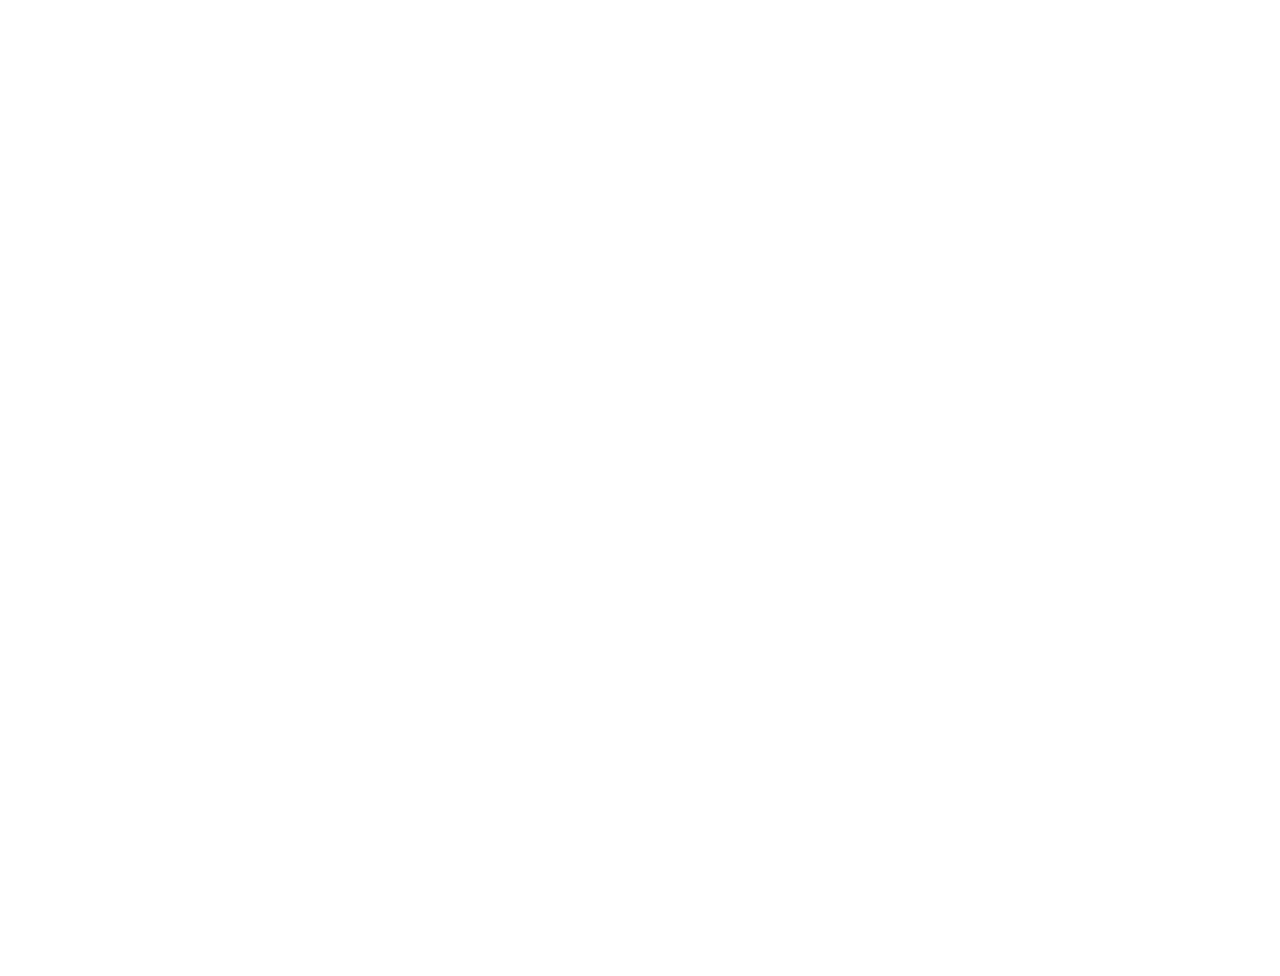
==== Assessment Code/HTML/index.html @ 47452c05 "formatting and loading pages" ====
<!DOCTYPE html>
<html lang="en">
  <head>
    <meta charset="UTF-8" />
    <meta http-equiv="X-UA-Compatible" content="IE=edge" />
    <meta name="viewport" content="width=device-width, initial-scale=1.0" />
    <title>Orizoru: Photo Op</title>
    <script type="text/javascript" src="https://unpkg.com/webcam-easy/dist/webcam-easy.min.js" defer></script>
    <script src="../JS/ai.js" defer></script>
    <script src="../JS/ai2.js" defer></script>
    <link rel="stylesheet" href="https://fonts.googleapis.com/css2?family=Material+Symbols+Outlined:opsz,wght,FILL,GRAD@48,400,0,0" />
    <link rel="stylesheet" href="../CSS/style.css" />
  </head>

  <body onload="webcamStart()">
    
    <container class="indexPage" id="indexPage"> 
      <p id="para1"> Take a photo. Its on the house ;). </p>
      <div class="buttons">
          <button id="takePhoto"> Snap!</button>
          <button id="submit"> Enter. </button>
      </div>

      <video id="webcam"></video>
      <canvas id="canvas" class="capturedImage"> </canvas>

      <div id="results"> 
        <div class="container">
          <div class="right" id="textBox1"></div>
      </div>
          <div class="container">
              <div class="right" id="textBox2"></div>
          </div>
          <div class="container">
              <div class="left" id="textBox3"></div>
          </div>
          <div class="container">
              <div class="left" id="textBox5"></div>
              <div class="right" id="textBox6"></div>
          </div>
      </div>
    </container>

    <container class="tablePage" id="tablePage"> 
      <div>
        <h1 id="title2"> Your Table No. is: </h1>
        <h1 id="tableText"> </h1>
        <button id="contBtn" onclick="document.location='Select.html'"> Continue </button>
      </div>
    </container>

    <container id="randomPage2"> 
      <div> 
          <h1> Drinks </h1>
          <p id=""></p>
      </div>
      
      <h1 id="title2"> We Hope You Enjoy :). </h1>
  </container>
  </body>
</html>
---- Assessment Code/CSS/style.css ----
@import "https://unpkg.com/open-props";

* {
    box-sizing: border-box;
  }

body {
    display: grid;
    place-items: center;
    min-height: 100vh;
    font-family: "Libre Baskerville", serif;
    justify-content: center;
    flex-direction: column;
    text-align: center;
    align-items: center;
    color: white;
    height: 100%;
    width: 100%;
    background: var(--gradient-1);
}
  
#myPhoto {
    justify-content: center;
}

button {
    margin: 2vw;
    padding: 1vw;
    width: 10%;
    background-color: transparent;
    border: solid;
    min-width: fit-content;
    font: 2vw "Libre Baskerville", serif;
    color: white;

}

button:hover {
    background-color: rgb(255, 243, 245);
    color: palevioletred;
    transition: 0.5s;
}

.analysation {
    margin: 3vw;
}

h2 {
    font-size: 2vw;
}

.capturedImage {
    width: 640px;
    height: 480px;
}

#title {
    font-size: 6vw;
    margin-top: 200px;
    color: white;
}

#title2 {
    font-size: 6vw;
    color: white;
}

#clock {
    font-size: 6vw;
    margin-top: 50px;
    color: white;
    font-family: 'Times New Roman', Times, serif;
    font-weight: lighter;
}

p {
    font-size: 2vw;
}

.tablePage {
    display: none;
}

.container {
    display: grid;
    margin: 2vw;
    width: 50%;
    justify-content: center;
    justify-items: center;

}

#webcam {
    width: 100%;

}

#tableText {
    font-size: 6vw;
}

#randomBtn {
    padding: 2vw;
    font-size: 3vw;
}

#randomPage2 {
    display: none;
}
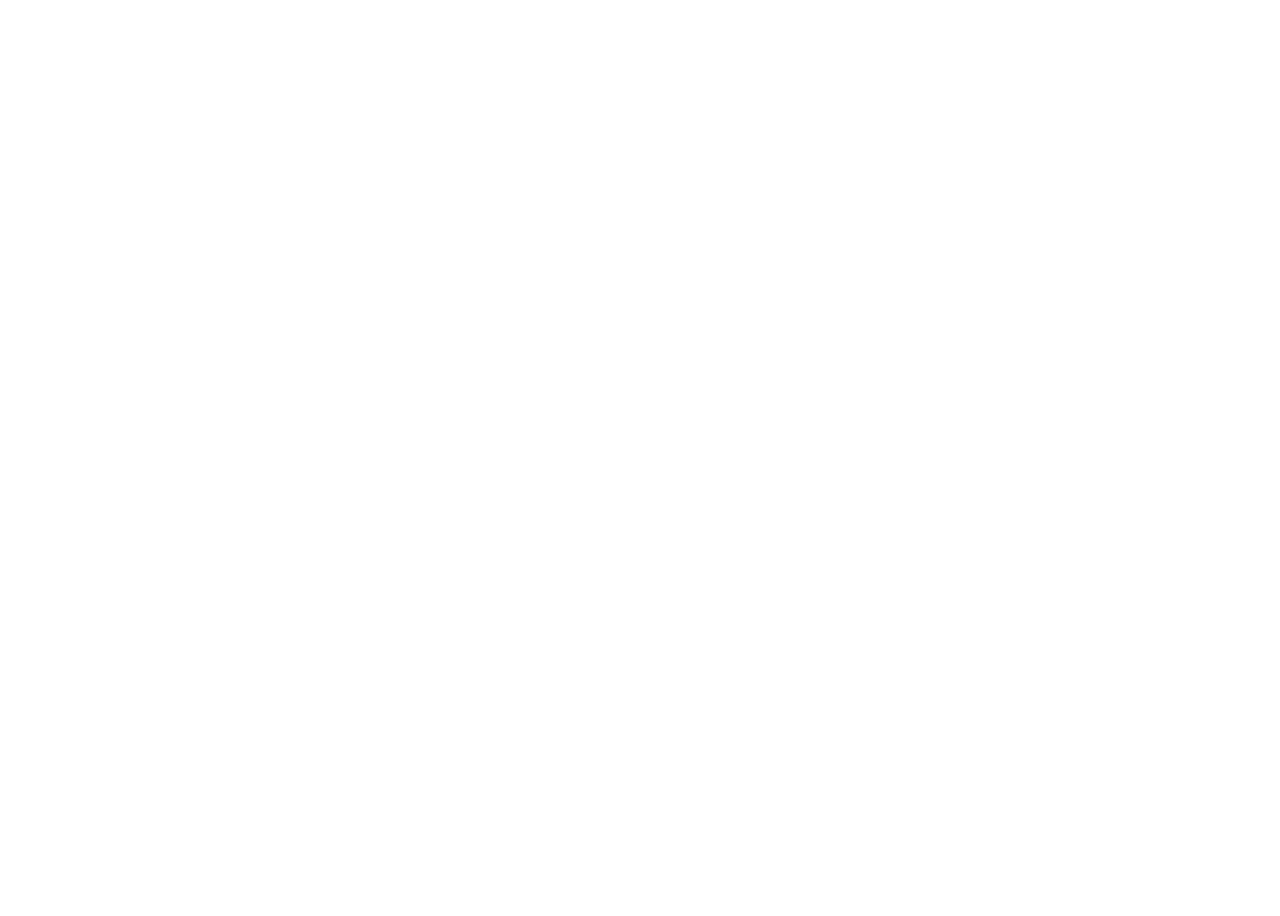
==== commit c9fe677c: "it finally works :)))))" ====
--- a/Assessment Code/HTML/index.html
+++ b/Assessment Code/HTML/index.html
@@ -14,48 +14,251 @@
 
   <body onload="webcamStart()">
     
-    <container class="indexPage" id="indexPage"> 
+    <container class="indexPage" id="indexPage" style="display: block;"> 
       <p id="para1"> Take a photo. Its on the house ;). </p>
       <div class="buttons">
           <button id="takePhoto"> Snap!</button>
           <button id="submit"> Enter. </button>
       </div>
-
       <video id="webcam"></video>
       <canvas id="canvas" class="capturedImage"> </canvas>
-
-      <div id="results"> 
-        <div class="container">
-          <div class="right" id="textBox1"></div>
-      </div>
-          <div class="container">
-              <div class="right" id="textBox2"></div>
-          </div>
-          <div class="container">
-              <div class="left" id="textBox3"></div>
-          </div>
-          <div class="container">
-              <div class="left" id="textBox5"></div>
-              <div class="right" id="textBox6"></div>
-          </div>
-      </div>
-    </container>
-
-    <container class="tablePage" id="tablePage"> 
+    </container>
+
+
+    <container class="tablePage" id="tablePage" style="display: none;"> 
       <div>
         <h1 id="title2"> Your Table No. is: </h1>
         <h1 id="tableText"> </h1>
-        <button id="contBtn" onclick="document.location='Select.html'"> Continue </button>
-      </div>
-    </container>
-
-    <container id="randomPage2"> 
+        <button id="contBtn"> Continue </button>
+      </div>
+    </container>
+
+    <container id="selectPage" style="display: none;"> 
+      <h1 id="title2"> AVAILABLE MENUS </h1>
+      <div class="buttons">
+        <button id="drinksBtn"> Drinks Menu </button>
+        <button id="dinnnerBtn"> Dinner Menu </button>
+        <button id="dessertBtn"> Dessert Menu </button>
+      </div>
+      <button id="randomBtn"> Personalised Menu. </button>
+    </container>
+
+
+    <container id="randomPage" style="display: none;"> 
+      <h1 id="title2"> Personalised Menu. </h1>
+      <p style="font-style: italic;"> Enjoy a randomly selected menu selected for you and anyone else at your table!</p>
+      <button id="randomMenuBtn"> Continue </button>
+    </container>
+
+
+    <container id="randomPage2" style="display: none;"> 
       <div> 
           <h1> Drinks </h1>
-          <p id=""></p>
-      </div>
-      
-      <h1 id="title2"> We Hope You Enjoy :). </h1>
+          <p id="textBox1"></p>
+          <h1> Dinner </h1>
+          <p id="textBox2"></p>
+          <h2> Dessert </h2>
+          <p id="textBox3"> </p>
+      </div>
+      <h1> We Hope You Enjoy :). </h1>
+    </container>
+
+    <container id="drinksMenu" style="display: none;"> 
+      <div class="menu">
+          <h1> DRINKS </h1>
+          <h2> Asian </h2>
+
+          <p> Shibuya Honey Toast | $7.50
+              - Brick toast
+              
+              Banh Gan | $9.80
+              - Vietnamese Coconut Creme Caramel
+              
+              Mochi | $7.80
+              - Slider of 6 flavours
+          </p>
+          
+          
+          <h2> European </h2>
+          
+          <p>Bombe Alaska | $12.00
+              - Ice Cream inside Meringue
+              
+              Trifle - Non Alcoholic | $7.00
+              - With Mini Eclairs
+              
+              Italian Tiramisu | $6.00
+              - With Ice-Cream and Strawberries
+          </p>
+          
+          
+          <h2> Eurasian</h2>
+          
+          <p> Mango Pudding | $7.60
+              - Your Choice of Topping
+              
+              Black sesame Ice-Cream Cones | $3.80
+              - With Matcha or Green Tea Ice-Cream
+          </p>          
+          
+
+          <h2> Classic </h2>
+          
+          <p> Ice Cream | $3.50
+              - Your Choice of Flavour
+              
+              Cheesecake of the Day | $TBD
+              
+              Lava Cake | $6.50
+              - With strawberries
+          </p>
+          <button class="returnBtn"> Return </button>
+      </div> 
   </container>
+
+  <container id="dinnerMenu" style="display: none;"> 
+    <div class="menu">
+        <h1> DINNER </h1>
+        <h2> Asian </h2>
+
+        <p> Shibuya Honey Toast | $7.50
+            - Brick toast
+            
+            Banh Gan | $9.80
+            - Vietnamese Coconut Creme Caramel
+            
+            Mochi | $7.80
+            - Slider of 6 flavours
+        </p>
+        
+        
+        <h2> European </h2>
+        
+        <p>Bombe Alaska | $12.00
+            - Ice Cream inside Meringue
+            
+            Trifle - Non Alcoholic | $7.00
+            - With Mini Eclairs
+            
+            Italian Tiramisu | $6.00
+            - With Ice-Cream and Strawberries
+        </p>
+        
+        
+        <h2> Eurasian</h2>
+        
+        <p> Mango Pudding | $7.60
+            - Your Choice of Topping
+            
+            Black sesame Ice-Cream Cones | $3.80
+            - With Matcha or Green Tea Ice-Cream
+        </p>          
+        
+
+        <h2> Classic </h2>
+        
+        <p> Ice Cream | $3.50
+            - Your Choice of Flavour
+            
+            Cheesecake of the Day | $TBD
+            
+            Lava Cake | $6.50
+            - With strawberries
+        </p>
+        <button class="returnBtn"> Return </button>
+    </div> 
+</container>
+
+<container id="dessertMenu" style="display: none;"> 
+  <div class="menu">
+      <h1> DESSERT </h1>
+      <h2> Asian </h2>
+
+      <p> Shibuya Honey Toast | $7.50
+          - Brick toast
+          
+          Banh Gan | $9.80
+          - Vietnamese Coconut Creme Caramel
+          
+          Mochi | $7.80
+          - Slider of 6 flavours
+      </p>
+      
+      
+      <h2> European </h2>
+      
+      <p>Bombe Alaska | $12.00
+          - Ice Cream inside Meringue
+          
+          Trifle - Non Alcoholic | $7.00
+          - With Mini Eclairs
+          
+          Italian Tiramisu | $6.00
+          - With Ice-Cream and Strawberries
+      </p>
+      
+      
+      <h2> Eurasian</h2>
+      
+      <p> Mango Pudding | $7.60
+          - Your Choice of Topping
+          
+          Black sesame Ice-Cream Cones | $3.80
+          - With Matcha or Green Tea Ice-Cream
+      </p>          
+      
+
+      <h2> Classic </h2>
+      
+      <p> Ice Cream | $3.50
+          - Your Choice of Flavour
+          
+          Cheesecake of the Day | $TBD
+          
+          Lava Cake | $6.50
+          - With strawberries
+      </p>
+      <button class="returnBtn"> Return </button>
+  </div> 
+</container>
+
+    <script>
+      document.getElementById("submit").addEventListener('click', function() {
+        document.getElementById('indexPage').style.display= "none"; 
+        document.getElementById('tablePage').style.display = "block";
+      });
+      document.getElementById("contBtn").addEventListener('click', function() {
+        document.getElementById('tablePage').style.display= "none";
+        document.getElementById('selectPage').style.display = "block";
+      });
+      document.getElementById("randomBtn").addEventListener('click', function() {
+        document.getElementById('selectPage').style.display= "none"; 
+        document.getElementById('randomPage').style.display = "block";
+      });
+      document.getElementById("randomMenuBtn").addEventListener('click', function() {
+        document.getElementById('randomPage').style.display= "none"; 
+        document.getElementById('randomPage2').style.display = "block";
+      });
+      document.getElementById('drinksBtn').addEventListener('click', function() {
+        document.getElementById('selectPage').style.display= "none"; 
+        document.getElementById('drinksMenu').style.display = "block";
+      });
+      document.getElementById('dinnerBtn').addEventListener('click', function() {
+        document.getElementById('selectPage').style.display= "none"; 
+        document.getElementById('dinnerMenu').style.display = "block";
+      });
+      document.getElementById('dessertBtn').addEventListener('click', function() {
+        document.getElementById('selectPage').style.display= "none"; 
+        document.getElementById('dessertMenu').style.display = "block";
+      });
+      document.getElementsByClassName('returnBtn').addEventListener('click', function() {       
+        document.getElementById('selectPage').style.display= "block"; 
+        document.getElementById('dessertMenu').style.display = "none";
+        document.getElementById('dinnerMenu').style.display = "none";
+        document.getElementById('drinksMenu').style.display = "none";
+      })
+    </script> 
+
+
   </body>
 </html>
--- a/Assessment Code/CSS/style.css
+++ b/Assessment Code/CSS/style.css
@@ -77,10 +77,6 @@
     font-size: 2vw;
 }
 
-.tablePage {
-    display: none;
-}
-
 .container {
     display: grid;
     margin: 2vw;
@@ -104,6 +100,3 @@
     font-size: 3vw;
 }
 
-#randomPage2 {
-    display: none;
-}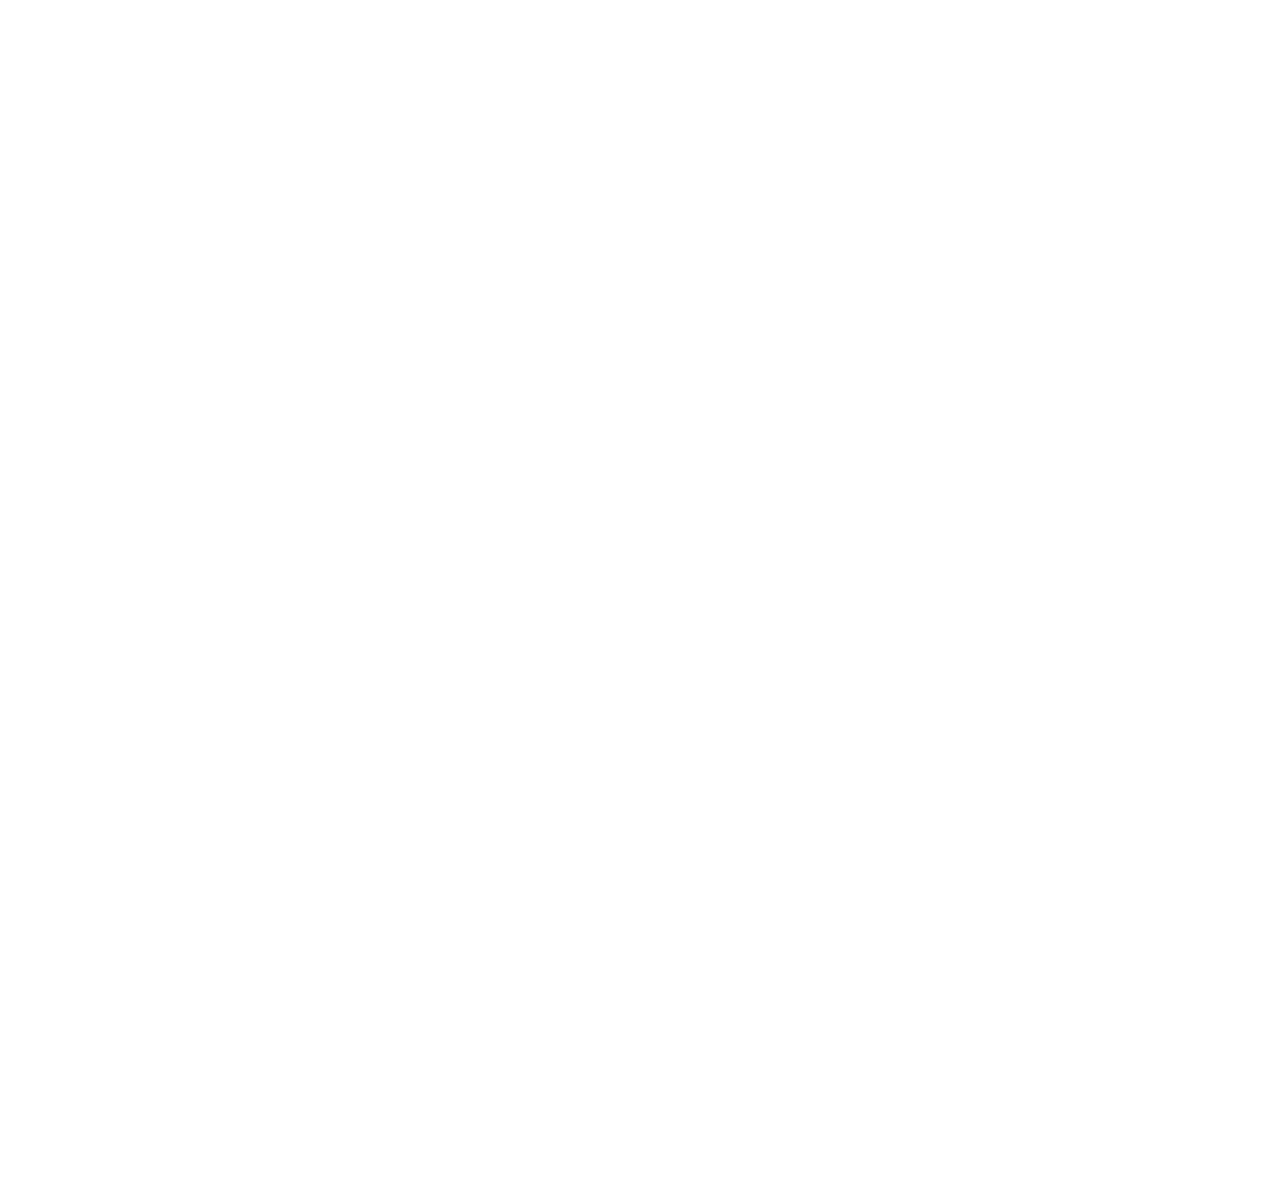
==== commit 5c60473f: "things" ====
--- a/Assessment Code/HTML/index.html
+++ b/Assessment Code/HTML/index.html
@@ -12,18 +12,23 @@
     <link rel="stylesheet" href="../CSS/style.css" />
   </head>
 
+    <!-- shortens the amount of input needed from the user and starts the webcam as soon as the page loads. -->
+
   <body onload="webcamStart()">
     
+      <!-- main webcam page -->
+
     <container class="indexPage" id="indexPage" style="display: block;"> 
       <p id="para1"> Take a photo. Its on the house ;). </p>
       <div class="buttons">
           <button id="takePhoto"> Snap!</button>
           <button id="submit"> Enter. </button>
       </div>
-      <video id="webcam"></video>
+      <video id="webcam" class="capturedImage"></video>
       <canvas id="canvas" class="capturedImage"> </canvas>
     </container>
 
+<!-- page where the table number assigned to the group is shown  -->
 
     <container class="tablePage" id="tablePage" style="display: none;"> 
       <div>
@@ -33,16 +38,19 @@
       </div>
     </container>
 
+  <!-- where the user can select menu items -->
+
     <container id="selectPage" style="display: none;"> 
       <h1 id="title2"> AVAILABLE MENUS </h1>
       <div class="buttons">
         <button id="drinksBtn"> Drinks Menu </button>
-        <button id="dinnnerBtn"> Dinner Menu </button>
+        <button id="dinnerBtn"> Dinner Menu </button>
         <button id="dessertBtn"> Dessert Menu </button>
       </div>
       <button id="randomBtn"> Personalised Menu. </button>
     </container>
 
+  <!-- page that explains to the user what the personalised menu is. -->
 
     <container id="randomPage" style="display: none;"> 
       <h1 id="title2"> Personalised Menu. </h1>
@@ -50,6 +58,7 @@
       <button id="randomMenuBtn"> Continue </button>
     </container>
 
+      <!-- page that displays the selected personalised menu items -->
 
     <container id="randomPage2" style="display: none;"> 
       <div> 
@@ -61,7 +70,10 @@
           <p id="textBox3"> </p>
       </div>
       <h1> We Hope You Enjoy :). </h1>
-    </container>
+      <button id="returnBtn4"> Return </button>
+    </container>
+
+      <!--drinks menu text -->
 
     <container id="drinksMenu" style="display: none;"> 
       <div class="menu">
@@ -112,9 +124,11 @@
               Lava Cake | $6.50
               - With strawberries
           </p>
-          <button class="returnBtn"> Return </button>
+          <button id="returnBtn"> Return </button>
       </div> 
   </container>
+
+  <!--dinner menu text -->
 
   <container id="dinnerMenu" style="display: none;"> 
     <div class="menu">
@@ -165,13 +179,15 @@
             Lava Cake | $6.50
             - With strawberries
         </p>
-        <button class="returnBtn"> Return </button>
+        <button id="returnBtn2"> Return </button>
     </div> 
 </container>
 
+  <!--dessert menu text -->
+
 <container id="dessertMenu" style="display: none;"> 
   <div class="menu">
-      <h1> DESSERT </h1>
+      <h1> DESSERT </h1>t
       <h2> Asian </h2>
 
       <p> Shibuya Honey Toast | $7.50
@@ -218,9 +234,11 @@
           Lava Cake | $6.50
           - With strawberries
       </p>
-      <button class="returnBtn"> Return </button>
+      <button id="returnBtn3"> Return </button>
   </div> 
 </container>
+
+  <!--scripting so that when certain buttons are clicked, divs are hidden or shown which gives the appearance of the page changing without having to use cloud storage. -->
 
     <script>
       document.getElementById("submit").addEventListener('click', function() {
@@ -251,11 +269,27 @@
         document.getElementById('selectPage').style.display= "none"; 
         document.getElementById('dessertMenu').style.display = "block";
       });
-      document.getElementsByClassName('returnBtn').addEventListener('click', function() {       
-        document.getElementById('selectPage').style.display= "block"; 
+      document.getElementById('returnBtn').addEventListener('click', function() {       
+        document.getElementById('selectPage').style.display= "block"; 
+        document.getElementById('drinksMenu').style.display = "none";
         document.getElementById('dessertMenu').style.display = "none";
         document.getElementById('dinnerMenu').style.display = "none";
+      })
+      document.getElementById('returnBtn2').addEventListener('click', function() {       
+        document.getElementById('selectPage').style.display= "block"; 
         document.getElementById('drinksMenu').style.display = "none";
+        document.getElementById('dessertMenu').style.display = "none";
+        document.getElementById('dinnerMenu').style.display = "none";
+      })
+      document.getElementById('returnBtn3').addEventListener('click', function() {       
+        document.getElementById('selectPage').style.display= "block"; 
+        document.getElementById('drinksMenu').style.display = "none";
+        document.getElementById('dessertMenu').style.display = "none";
+        document.getElementById('dinnerMenu').style.display = "none";
+      })
+      document.getElementById('returnBtn4').addEventListener('click', function() {       
+        document.getElementById('selectPage').style.display= "block"; 
+        document.getElementById('randomPage2').style.display = "none";
       })
     </script> 
 
--- a/Assessment Code/CSS/style.css
+++ b/Assessment Code/CSS/style.css
@@ -2,7 +2,10 @@
 
 * {
     box-sizing: border-box;
-  }
+}
+
+/* makes it so everything is centered and in cohesion aesthetically.*/
+
 
 body {
     display: grid;
@@ -35,14 +38,11 @@
 
 }
 
+/* when the button is hovered over then the button changes color */
 button:hover {
     background-color: rgb(255, 243, 245);
     color: palevioletred;
     transition: 0.5s;
-}
-
-.analysation {
-    margin: 3vw;
 }
 
 h2 {
